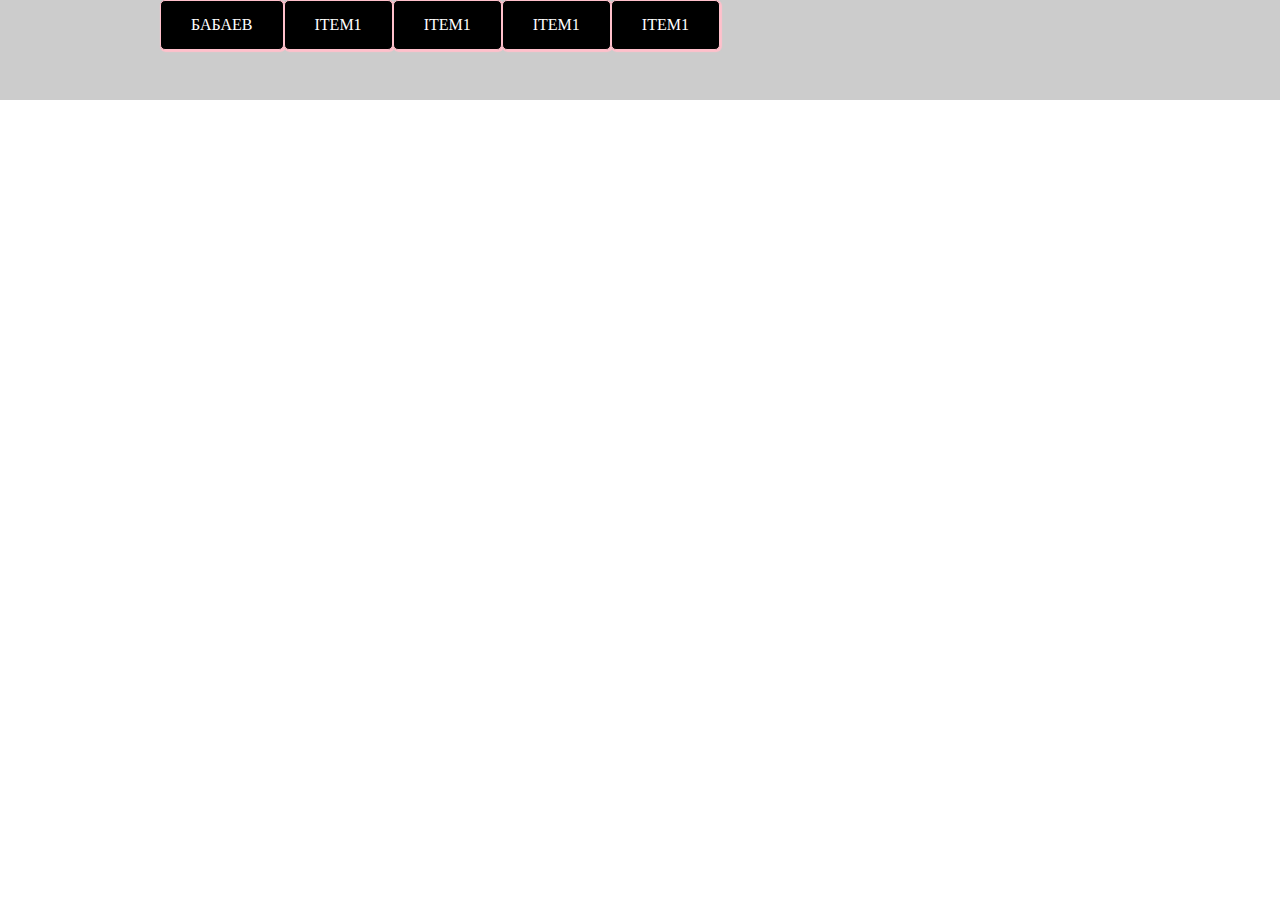
==== index.html @ 8b75cc45 "Add files via upload" ====
<!DOCTYPE html>
<html lang="en">
<head>
	<meta charset="UTF-8">
	<title>Document</title>
	<link rel="stylesheet" href="style.css">
</head>
<body>
<header class="header">
	<div class="header-inner"></div>
		<div class="container">
			<ul class="nav">
				<li><a href="https://google.com">бабаев</a>
					<ul class="drop-nav">
						<li><a href="">рафаэль</a>
							<ul class="drop2-nav">
								<li><a href="#">тахирович</a></li>
								<li><a href="#">item3</a></li>
								<li><a href="#">item3</a>
									<ul class="drop3-nav">
										<li><a href="#">item4</a></li>
										<li><a href="#">йошкинfdfот</a></li>
										<li><a href="#">item5</a>
											<ul class="drop4-nav">
												<li><a href="#">васечкин</a></li>
												<li><a href="#">иванов</a></li>
												<li><a href="#">петров</a></li>
											</ul>
										</li>
									</ul>
								</li>
							</ul>
						</li>
						<li><a href="#">item2</a>
							<ul class="drop2-nav">
								<li><a href="#">item3</a></li>
								<li><a href="#">кобальтинович</a></li>
								<li><a href="#">item3</a></li>
							</ul>
						</li>
						<li><a href="#">item2</a></li>
					</ul>
				</li>
				<li><a href="#">item1</a>
					<ul class="drop-nav">
						<li><a href="#">item2</a></li>
						<li><a href="#">item2</a></li>
						<li><a href="#">item2</a></li>
					</ul>
				</li>
				<li><a href="#">item1</a>
				<ul class="drop-nav">
						<li><a href="#">item2</a></li>
						<li><a href="#">item2</a></li>
						<li><a href="#">item2</a></li>
					</ul>
				</li>
				<li><a href="#">item1</a>
					<ul class="drop-nav">
						<li><a href="#">item2</a></li>
						<li><a href="#">item2</a></li>
						<li><a href="#">item2</a></li>
					</ul>
				</li>
				<li><a href="#">item1</a>
					<ul class="drop-nav">
						<li><a href="#">item2</a></li>
						<li><a href="#">item2</a></li>
						<li><a href="#">item2</a></li>
					</ul>
				</li>
			</ul>
		</header>
	</div>
</body>
</html>
---- style.css ----
* {
	box-sizing: border-box;
}

body {
	margin: 0;
	padding: 0;
}

ul,
ol {
	list-style-type: none;
	margin: 0;
	padding: 0;
}

.header {
	width: 100%;
	height: 100px;
	background: #ccc;
}

.container {
	width: 960px;
	margin: 0 auto;
}

.nav {
	display: flex;
	flex-direction: row;
	flex-wrap: wrap;
}

.nav a {
	display: block;
	padding: 15px 30px 15px 30px;
	background: #000;
	border: 1px solid pink;
	border-radius: 5px;
	color: #fff;
	text-decoration: none;
	text-transform: uppercase;
	box-sizing: border-box;
	box-shadow: 1px 1px 1px 1px pink;
}

.nav a:hover {
	background: pink;
	color: #000;
}

.nav li {
	position: relative;
	-webkit-transition: .3s;
	-o-transition: .3s;
	transition: .3s;
}

.drop-nav {
	position: absolute;
	top: 100%;
	left: 0;
	display: flex;
	flex-direction: column;
	visibility: hidden;
	opacity: 0;
}

.drop-nav a {
		padding-left: 5px;
		text-transform: none;
}

.nav li:hover .drop-nav {
	visibility: visible; 
	opacity: 1;
	transition: .3s;
}

.drop2-nav {
	position: absolute;
	top: 5px;
	left: 100%;
	display: flex;
	flex-direction: column;
	visibility: hidden;
	opacity: 0;
}

.drop2-nav a {
	background: pink;
	box-shadow: 1px 4px 20px 3px rgba(255, 0, 0, 0.42);
	color: #000;
}

.drop-nav li:hover .drop2-nav {
	visibility: visible; 
	opacity: 1;
	transition: .3s;
}

.drop2-nav li {
	position: relative;

}

.drop3-nav {
	position: absolute;
	top: 0;
	left: 100%;
	display: flex;
	flex-direction: column;
	visibility: hidden;
	opacity: 0;
}

.drop3-nav a {
	background-color: lightgreen;
}

.drop2-nav li:hover .drop3-nav {
	visibility: visible; 
	opacity: 1;
	transition: .3s;
}

.drop3-nav li {
	position: relative;
}

.drop4-nav {
	position: absolute;
	top: 0;
	right: 100%;
	display: flex;
	flex-direction: column;
	visibility: hidden;
	opacity: 0;
}

.drop3-nav li:hover .drop4-nav {
	visibility: visible; 
	opacity: 1;
	transition: .3s;
}

.drop4-nav a {
	background-color: lightblue;
}
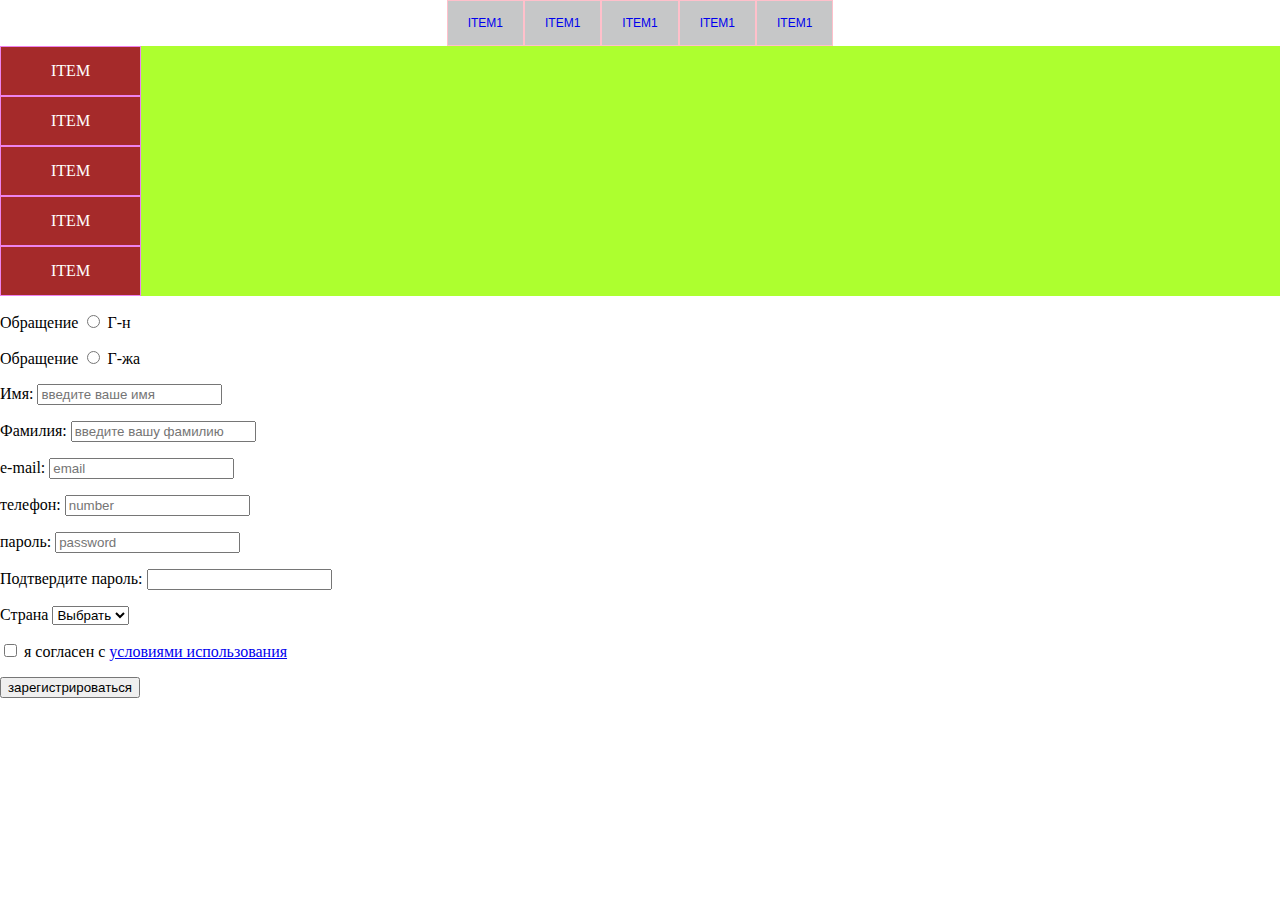
==== commit 63d52464: "Add files via upload" ====
--- a/index.html
+++ b/index.html
@@ -1,76 +1,112 @@
-<!DOCTYPE html>
+<!doctype html>
 <html lang="en">
 <head>
 	<meta charset="UTF-8">
-	<title>Document</title>
+	<title>flexbox</title>
 	<link rel="stylesheet" href="style.css">
+	<!-- <link rel="stylesheet" href="flexbox.css"> -->
 </head>
 <body>
-<header class="header">
-	<div class="header-inner"></div>
-		<div class="container">
-			<ul class="nav">
-				<li><a href="https://google.com">бабаев</a>
-					<ul class="drop-nav">
-						<li><a href="">рафаэль</a>
-							<ul class="drop2-nav">
-								<li><a href="#">тахирович</a></li>
-								<li><a href="#">item3</a></li>
-								<li><a href="#">item3</a>
-									<ul class="drop3-nav">
-										<li><a href="#">item4</a></li>
-										<li><a href="#">йошкинfdfот</a></li>
-										<li><a href="#">item5</a>
-											<ul class="drop4-nav">
-												<li><a href="#">васечкин</a></li>
-												<li><a href="#">иванов</a></li>
-												<li><a href="#">петров</a></li>
-											</ul>
-										</li>
-									</ul>
-								</li>
-							</ul>
-						</li>
-						<li><a href="#">item2</a>
-							<ul class="drop2-nav">
-								<li><a href="#">item3</a></li>
-								<li><a href="#">кобальтинович</a></li>
-								<li><a href="#">item3</a></li>
-							</ul>
-						</li>
-						<li><a href="#">item2</a></li>
-					</ul>
-				</li>
+<div class="menu-container">
+	<ul>
+		<li><a href="#">item1</a></li>
+		<li><a href="#">item1</a>
+			<ul class="drop-menu">
+				<li><a href="#">item1</a></li>
+				<li><a href="#">item1</a></li>
 				<li><a href="#">item1</a>
-					<ul class="drop-nav">
+					<ul class="drop2">
 						<li><a href="#">item2</a></li>
 						<li><a href="#">item2</a></li>
 						<li><a href="#">item2</a></li>
 					</ul>
-				</li>
-				<li><a href="#">item1</a>
-				<ul class="drop-nav">
-						<li><a href="#">item2</a></li>
-						<li><a href="#">item2</a></li>
-						<li><a href="#">item2</a></li>
-					</ul>
-				</li>
-				<li><a href="#">item1</a>
-					<ul class="drop-nav">
-						<li><a href="#">item2</a></li>
-						<li><a href="#">item2</a></li>
-						<li><a href="#">item2</a></li>
-					</ul>
-				</li>
-				<li><a href="#">item1</a>
-					<ul class="drop-nav">
-						<li><a href="#">item2</a></li>
-						<li><a href="#">item2</a></li>
-						<li><a href="#">item2</a></li>
-					</ul>
-				</li>
+			</li>
 			</ul>
-		</header>
-	</div>
+		</li>
+		<li><a href="#">item1</a></li>
+		<li><a href="#">item1</a></li>
+		<li><a href="#">item1</a></li>
+	</ul>			
+</div>
+<div class="modul-menu">
+	<ul>
+		<li><a href="#">item</a></li>
+		<li><a href="#">item</a></li>
+		<li><a href="#">item</a>
+			<ul class="drop-modul">
+				<li><a href="#">item2</a></li>
+				<li><a href="#">item2</a></li>
+				<li><a href="#">item2</a></li>
+			</ul>
+		</li>
+		<li><a href="#">item</a></li>
+		<li><a href="#">item</a></li>
+	</ul>
+</div>
+
+<form action = "/signup" method = "POST">
+	<p>
+		<label>Обращение</label>
+			<label>
+					<input type = "radio" name = "title" value = "mr">
+					Г-н
+			</label>
+	</p>
+	<p>
+		<label>Обращение</label>
+			<label>
+					<input type = "radio" name = "title" value = "mrs">
+					Г-жа
+			</label>
+	</p>
+	<p>
+		<label>Имя:</label>
+			<input type = "text" name = "first_name" placeholder = "введите ваше имя">
+	</p>
+	<p>
+		<label>Фамилия:</label>
+			<input type = "text" name = "last_name" placeholder = "введите вашу фамилию">
+	</p>
+	<p>
+		<label>e-mail:</label>
+			<input type = "email" name = "email" placeholder = "email">
+	</p>
+	<p>
+		<label>телефон:</label>
+			<input type = "tel" name = "phone" placeholder = "number">
+	</p>
+	<p>
+		<label>пароль:</label>
+			<input type = "password" name = "password" placeholder = "password">
+	</p>
+	
+	<p>
+		<label>Подтвердите пароль:</label>
+			<input type = "password" name = "password-_confirm">
+	</p>
+	
+	<p>
+	<label>Страна</label>
+		<select name = "country">
+			<option>Выбрать</option>
+			<option>Канада</option>
+			<option>Франция</option>
+			<option>Россия</option>
+			<option>Америка</option>
+			<option>Индия</option>
+		</select>
+	</p>
+	<p>
+	<label>
+		<input type = "checkbox" name = "terms">
+	я согласен с <a href="/terms"> условиями использования</a>
+	</label>
+	</p>
+	<p>
+	<button>
+		зарегистрироваться
+		</button>
+	</p>
+</form>
 </body>
 </html>--- a/style.css
+++ b/style.css
@@ -1,150 +1,126 @@
-
-* {
-	box-sizing: border-box;
-}
-
 body {
+	width: 100%;
+	height: 100%;
 	margin: 0;
 	padding: 0;
 }
 
 ul,
 ol {
-	list-style-type: none;
+	list-style: none;
+	padding: 0;
 	margin: 0;
-	padding: 0;
 }
 
-.header {
-	width: 100%;
-	height: 100px;
-	background: #ccc;
+.menu-container ul {
+	display: flex;
+	flex-direction: row;
+	justify-content: center;
 }
 
-.container {
-	width: 960px;
-	margin: 0 auto;
+.menu-container li {
+	background-color: #c6c7c8;
+	position: relative;
 }
 
-.nav {
-	display: flex;
-	flex-direction: row;
-	flex-wrap: wrap;
-}
-
-.nav a {
+.menu-container a {
 	display: block;
-	padding: 15px 30px 15px 30px;
-	background: #000;
+	padding: 15px 20px;
 	border: 1px solid pink;
-	border-radius: 5px;
-	color: #fff;
 	text-decoration: none;
 	text-transform: uppercase;
 	box-sizing: border-box;
-	box-shadow: 1px 1px 1px 1px pink;
+	font-family: Verdana, sans-serif;
+	font-size: 12px;
 }
 
-.nav a:hover {
-	background: pink;
-	color: #000;
-}
-
-.nav li {
-	position: relative;
-	-webkit-transition: .3s;
-	-o-transition: .3s;
-	transition: .3s;
-}
-
-.drop-nav {
+ul .drop-menu {
 	position: absolute;
 	top: 100%;
 	left: 0;
+}
+
+ul .drop-menu {
 	display: flex;
 	flex-direction: column;
 	visibility: hidden;
 	opacity: 0;
 }
 
-.drop-nav a {
-		padding-left: 5px;
-		text-transform: none;
+.menu-container li:hover .drop-menu {
+	visibility: visible;
+	opacity: 1;
+	transition: 1s;
 }
 
-.nav li:hover .drop-nav {
-	visibility: visible; 
-	opacity: 1;
-	transition: .3s;
+.drop-menu li {
+	position: relative;
 }
 
-.drop2-nav {
+.drop2 {
 	position: absolute;
-	top: 5px;
-	left: 100%;
+	margin-left: 100%;
+	top: 0;
+}
+
+ul .drop2 {
 	display: flex;
 	flex-direction: column;
 	visibility: hidden;
 	opacity: 0;
+	transition: 1s;
 }
 
-.drop2-nav a {
-	background: pink;
-	box-shadow: 1px 4px 20px 3px rgba(255, 0, 0, 0.42);
-	color: #000;
+ul .drop-menu li:hover .drop2 {
+	visibility: visible;
+	opacity: 1;
 }
 
-.drop-nav li:hover .drop2-nav {
-	visibility: visible; 
-	opacity: 1;
-	transition: .3s;
+.modul-menu {
+	background-color: greenyellow;
+	display: flex;
+	justify-content: flex-start;
 }
 
-.drop2-nav li {
-	position: relative;
-
+.modul-menu ul {
+	display: flex;
+	flex-direction: column;
+	
 }
 
-.drop3-nav {
+.modul-menu a {
+	text-decoration: none;
+	padding: 15px 50px;
+	display: block;
+	background-color: brown;
+	border: 1px solid violet;
+	text-transform: uppercase;
+	color: white;
+}
+
+.modul-menu a:hover {
+	box-shadow: 1px 2px 7px 3px black;
+}
+
+.modul-menu li {
+	position: relative;
+}
+
+.drop-modul {
 	position: absolute;
 	top: 0;
 	left: 100%;
-	display: flex;
-	flex-direction: column;
+}
+
+.drop-modul {
 	visibility: hidden;
 	opacity: 0;
 }
 
-.drop3-nav a {
-	background-color: lightgreen;
+.modul-menu li:hover .drop-modul {
+	visibility: visible;
+	opacity: 1;
+	transition: 1s;
 }
 
-.drop2-nav li:hover .drop3-nav {
-	visibility: visible; 
-	opacity: 1;
-	transition: .3s;
-}
 
-.drop3-nav li {
-	position: relative;
-}
-
-.drop4-nav {
-	position: absolute;
-	top: 0;
-	right: 100%;
-	display: flex;
-	flex-direction: column;
-	visibility: hidden;
-	opacity: 0;
-}
-
-.drop3-nav li:hover .drop4-nav {
-	visibility: visible; 
-	opacity: 1;
-	transition: .3s;
-}
-
-.drop4-nav a {
-	background-color: lightblue;
-}